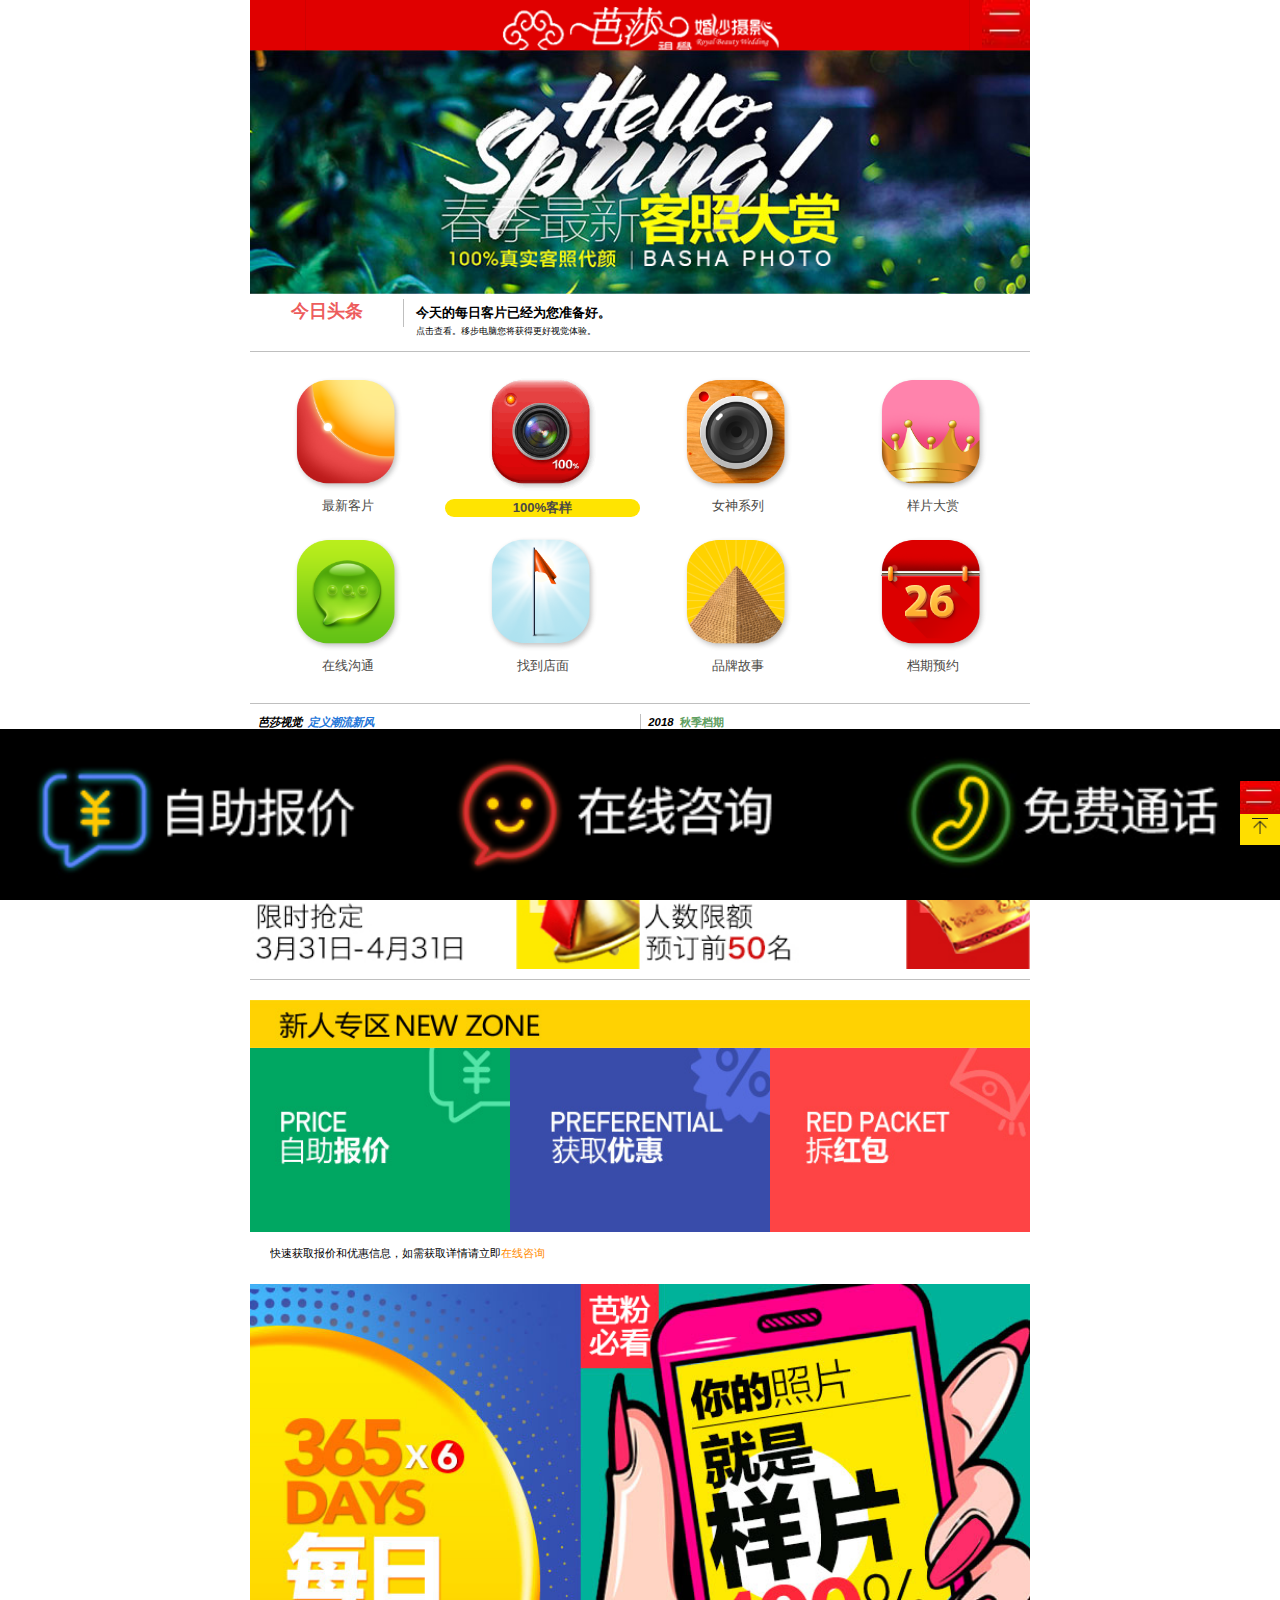
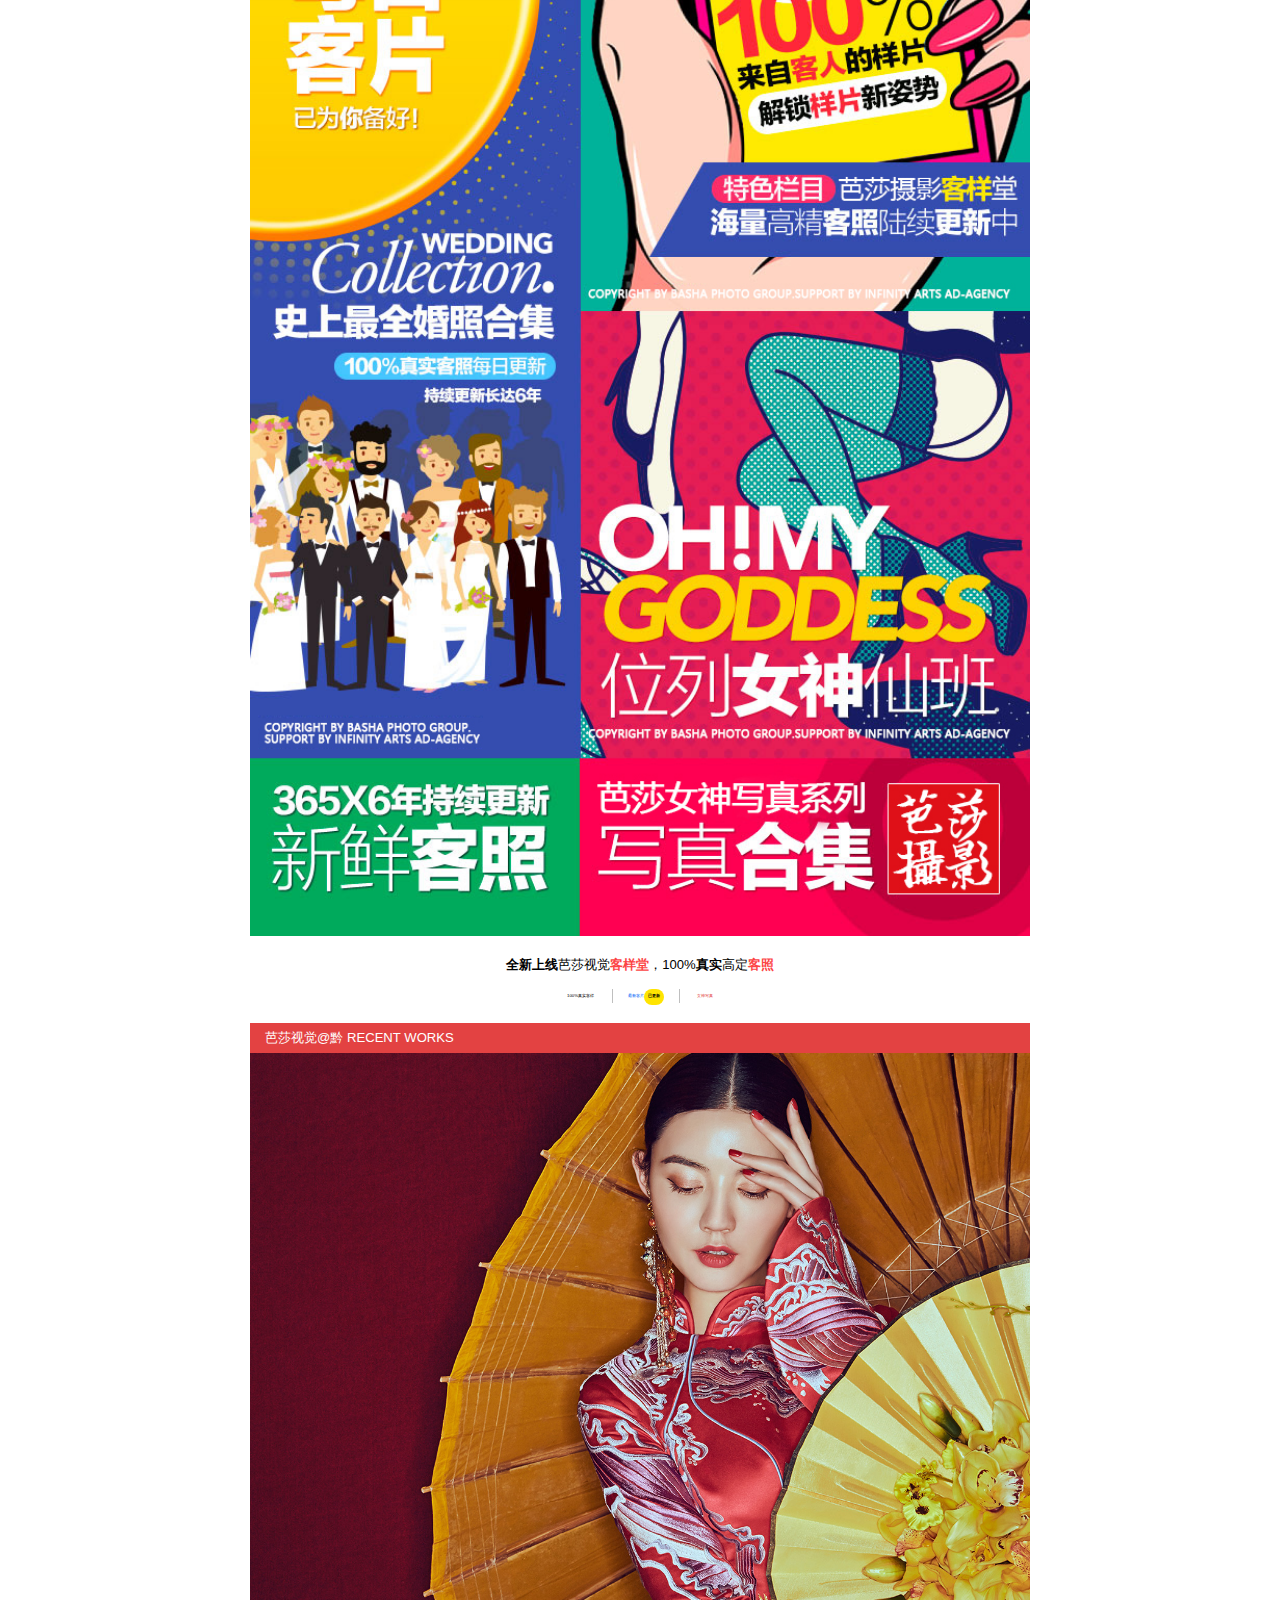
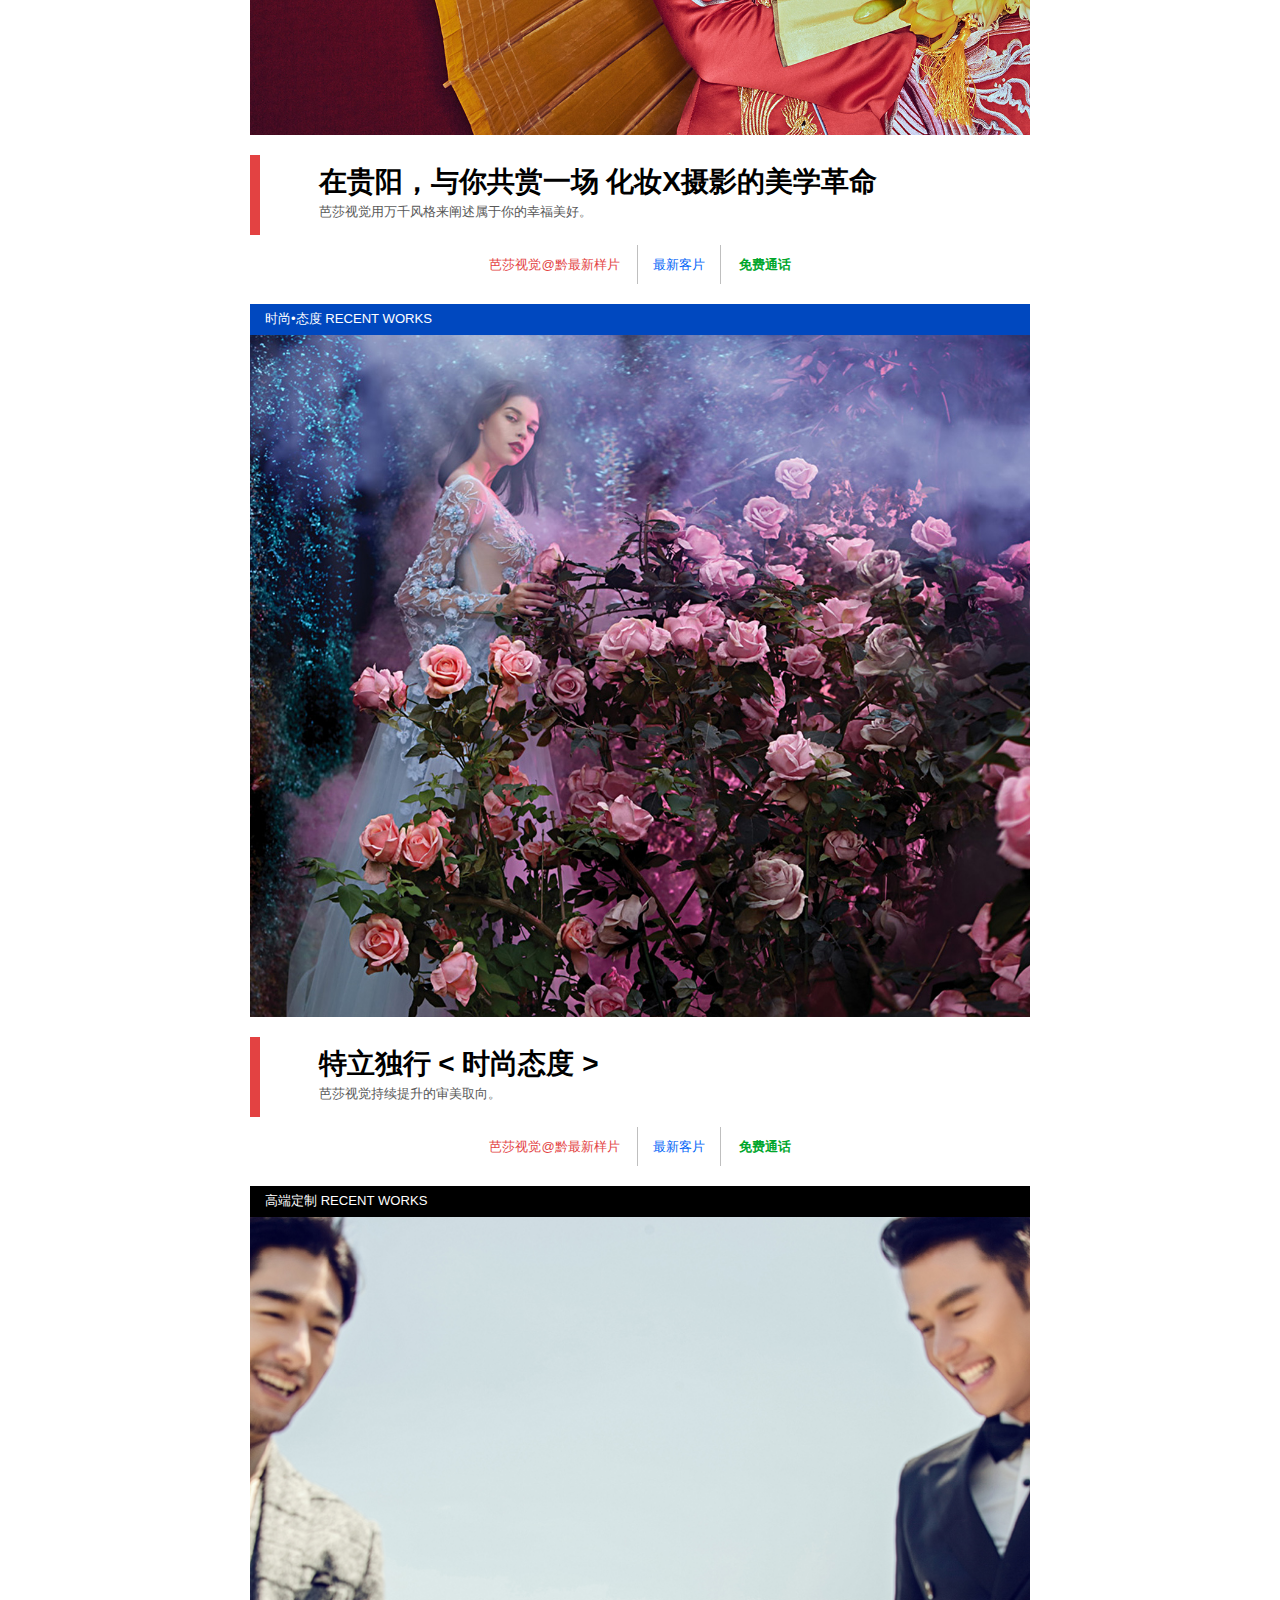
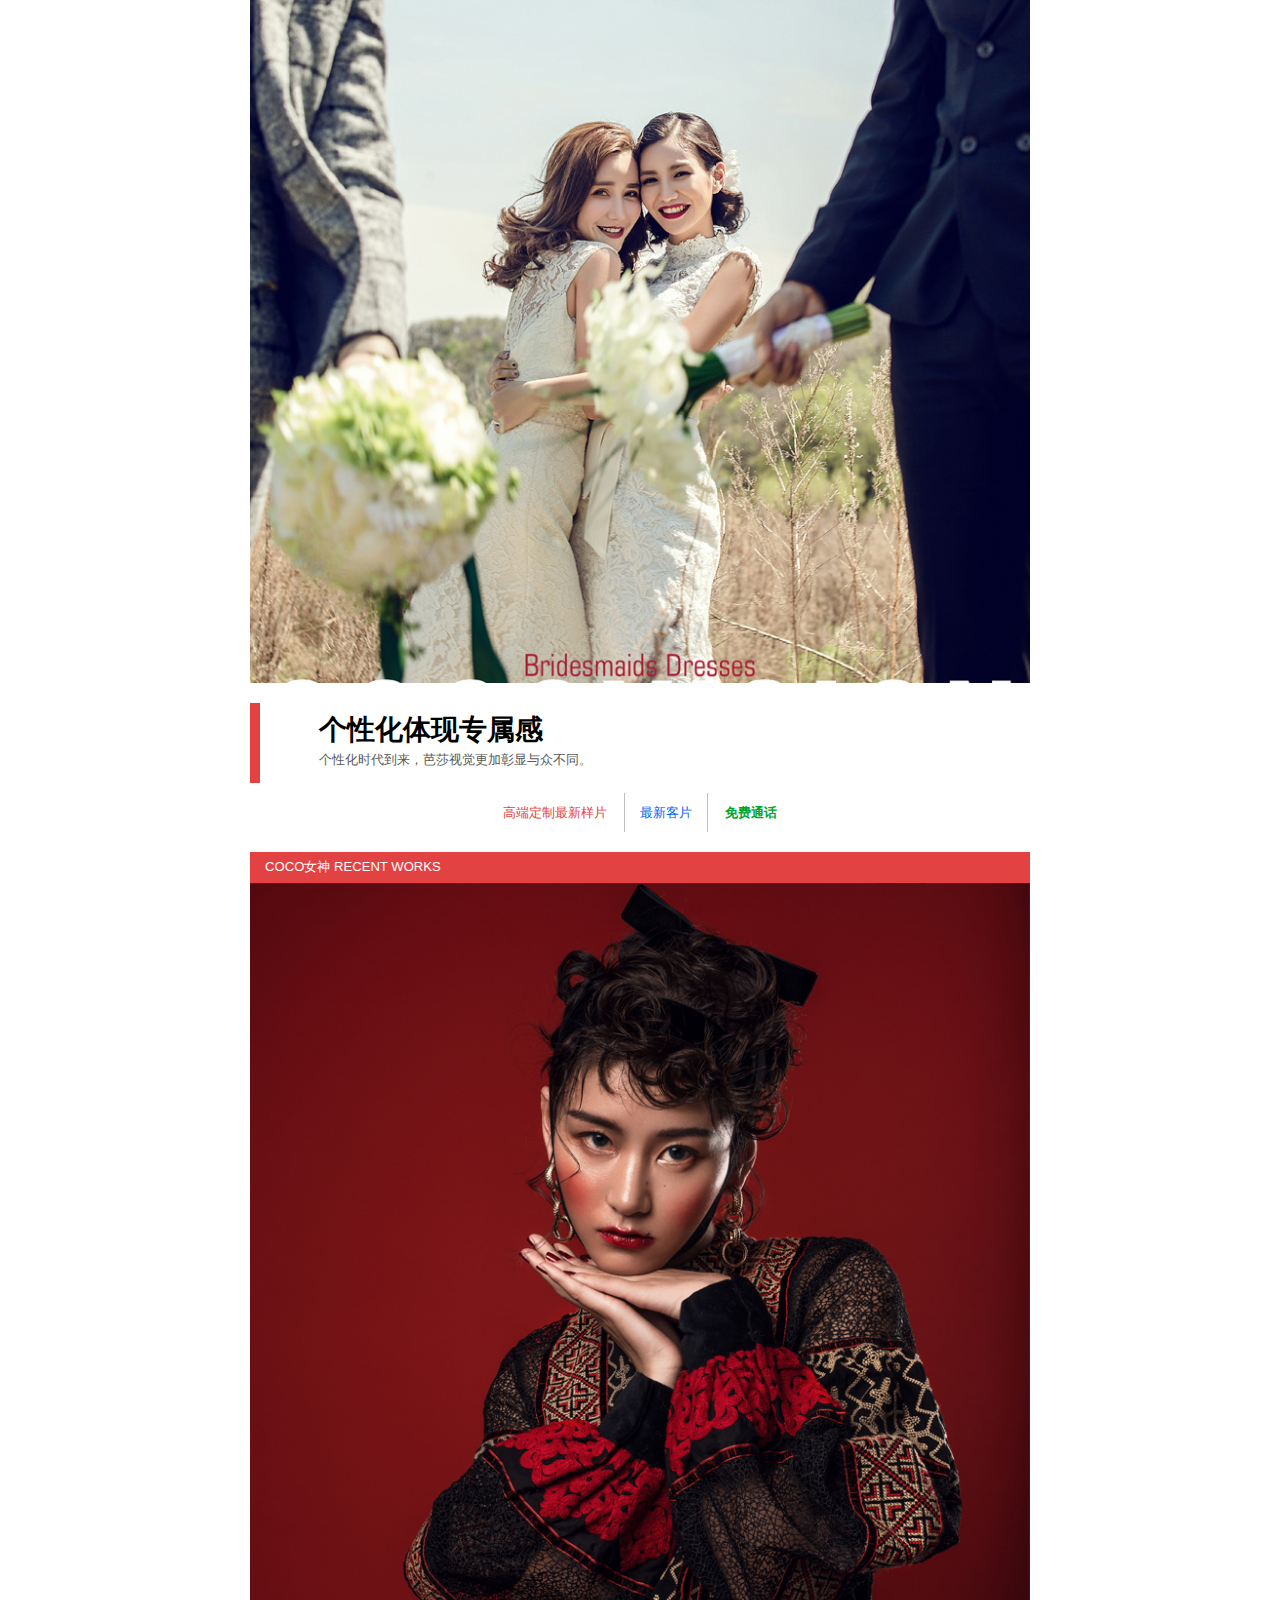
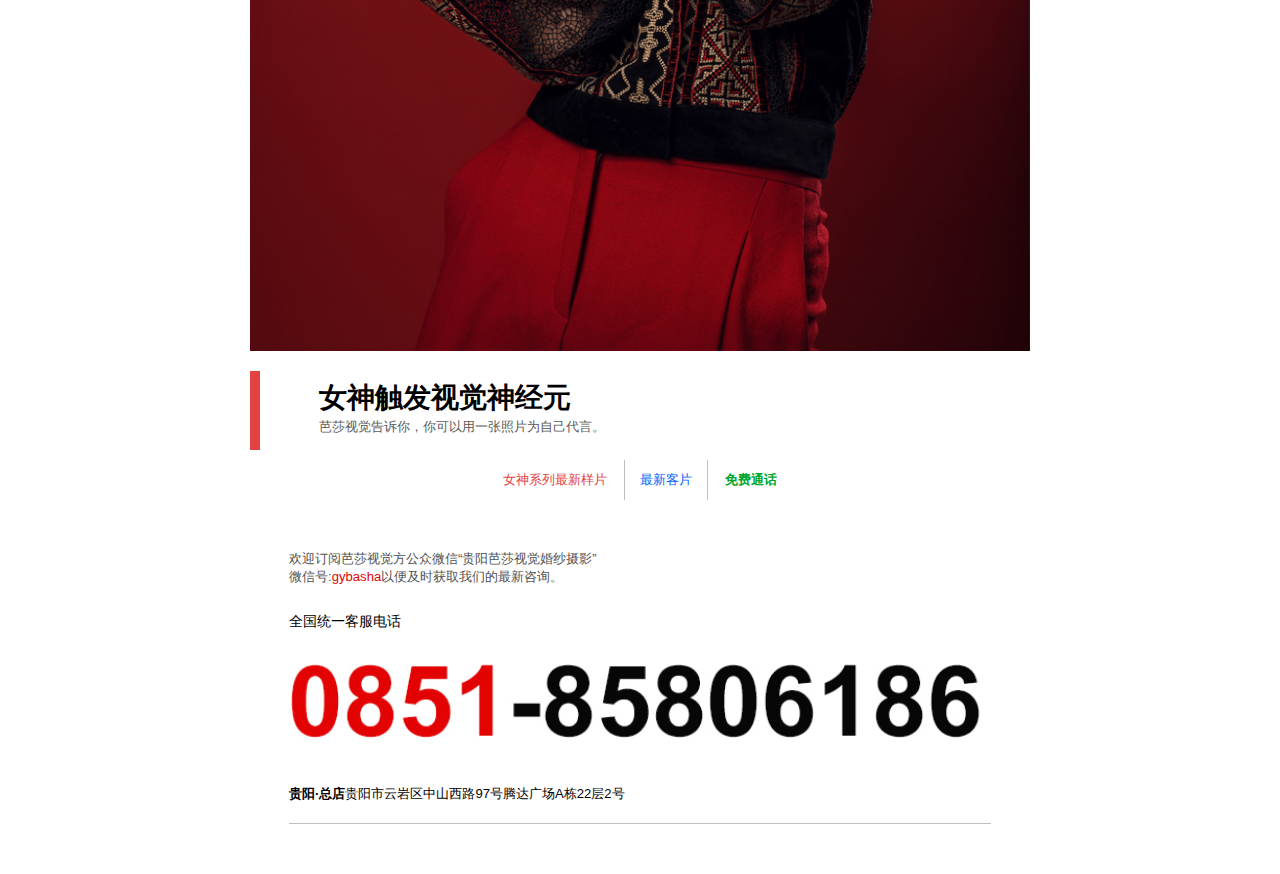
==== index.html @ 06a047e6 "flex one" ====
<!doctype html>
<html lang="en">
<head>
	<meta charset="UTF-8" />
	<title>贵阳芭莎视觉-贵阳婚纱摄影_贵阳婚纱照_贵阳外景婚纱摄影工作室</title>
	<meta name="viewport" content="width=device-width, initial-scale=1.0, maximum-scale=1.0, user-scalable=no">
	<link rel="stylesheet" href="css/resert.css" />
	<link rel="stylesheet" href="css/index.css" />
	<link rel="stylesheet" href="css/header and footer.css" />
	<script type="text/javascript" src="js/jquery-1.11.1.min.js" ></script>
	<script type="text/javascript" src="js/main.js" ></script>
</head>
<body>
<!--最外层大盒子开始-->
<div class="container">
	<!--header star-->
	<div class="header">
		<span><img src="img/logo.png"></span>
		<i><img src="img/logoline.jpg" style="width: 48px;height: 48px;"></i>
	</div>
	<!--header end-->
	<div class="top_img"><img src="img/top.jpg"></div>
	<!--1.今日头条开始-->
	<div class="today">
		<h3>今日头条</h3>
		<div>
			<h4>今天的每日客片已经为您准备好。</h4>
			<p>点击查看。移步电脑您将获得更好视觉体验。</p>
		</div>
	</div>
	<!--1.今日头条结束-->
	<!--2.图标开始-->
	<div class="icons">
		<ul>
			<li><a href="html/kepian.html"><img src="img/nav_1.png"></a><span>最新客片</span></li>
			<li><a href="html/highend.html"><img src="img/nav_02.png"></a><span><b>100%客样</b></span></li>
			<li><a href="html/yangpian.html"><img src="img/nav_2.png"></a><span>女神系列</span></li>
			<li><a><img src="img/nav_3.png"></a><span>样片大赏</span></li>
			<li><a><img src="img/nav_4.png"></a><span>在线沟通</span></li>
			<li><a><img src="img/nav_5.png"></a><span>找到店面</span></li>
			<li><a><img src="img/nav_6.png"></a><span>品牌故事</span></li>
			<li><a><img src="img/nav_7.png"></a><span>档期预约</span></li>	
		</ul>
	</div>
	<!--2.图标结束-->
	<!--3.芭莎视觉开始-->
	<div class="bs_view">
		<div class="le_bs_view">
			<h3>芭莎视觉 &nbsp;<span> 定义潮流新风</span></h3>
			<p>欢迎进入芭莎视觉美学视界</p>
		</div>
		<div  class="ri_bs_view">
			<h3>2018&nbsp;&nbsp;<b>秋季档期</b></h3>
			<p>网络专享优惠火热预定中</p>
		</div>
	</div>
	<!--3.芭莎视觉结束-->
	<!--4.6999开始-->
	<div class="ba_69">
		<a><img src="img/6999.jpg" /></a>
		<a><img src="img/3999 .jpg" /></a>
	</div>
	<!--4.6999结束-->
	<!--5.新人专区开始-->
	<div class="newpeople">
		<p><img src="img/w_zone_01.jpg"></p>
		<ul>
			<li><a><img src="img/w_zone_02.jpg"></a></li>
			<li><a><img src="img/w_zone_03.jpg"></a></li>
			<li><a><img src="img/w_zone_04.jpg"></a></li>
		</ul>
		<p class="newpeople_text"> 快速获取报价和优惠信息，如需获取详情请立即<a>在线咨询</a></p>
	</div>
	<!--5.新人专区结束-->
	<!--6.芭粉必看开始-->
	<div class="bs_page">
		<img src="img/page_ad_01.jpg"  style="width: 100%;"/>
	</div>
	<div class="bg_page_text1">
		<b>全新上线</b>芭莎视觉<i>客样堂</i>，100%<b>真实</b>高定<i>客照</i>
	</div>
	<div class="bg_page_text2">
		<a>100%真实客样</a>
		<a><em>最新客片</em><b>已更新</b></a>
		<a><span>女神写真</span></a>
	</div>
	<!--6.芭莎粉丝必看结束-->
	<!--7.芭莎大图开始-->
	<!--7.1star-->
	<div class="bs_ad1">
		<p class="bs_title">芭莎视觉@黔  RECENT WORKS</p>
		<a><img src="img/ad1.jpg" style="width: 100%;"></a>
	</div>
	<dl class="bs_ad1_text adv_text">
		<dt>在贵阳，与你共赏一场 化妆X摄影的美学革命</dt>
		<dd>芭莎视觉用万千风格来阐述属于你的幸福美好。</dd>
	</dl>
	<div class="bs_ad1_bottom">
		<a>芭莎视觉@黔最新样片</a>
		<a>最新客片</a>
		<a>免费通话</a>
	</div>
	<!--7.1end-->
	
	<!--7.2star-->
	<div class="bs_ad1">
		<p class="bs_title" style="background: #0048bf;">时尚•态度  RECENT WORKS</p>
		<a><img src="img/ad2.jpg" style="width: 100%;"></a>
	</div>
	<dl class="bs_ad1_text adv_text">
		<dt>特立独行 < 时尚态度 ></dt>
		<dd>芭莎视觉持续提升的审美取向。</dd>
	</dl>
	<div class="bs_ad1_bottom" >
		<a>芭莎视觉@黔最新样片</a>
		<a>最新客片</a>
		<a>免费通话</a>
	</div>
	<!--7.2end-->
	
	<!--7.3star-->
	<div class="bs_ad1">
		<p class="bs_title" style="background: #000;">高端定制  RECENT WORKS</p>
		<a><img src="img/ad3.jpg" style="width: 100%;"></a>
	</div>
	<dl class="bs_ad1_text adv_text">
		<dt>个性化体现专属感</dt>
		<dd>个性化时代到来，芭莎视觉更加彰显与众不同。</dd>
	</dl>
	<div class="bs_ad1_bottom">
		<a>高端定制最新样片</a>
		<a>最新客片</a>
		<a>免费通话</a>
	</div>
	<!--7.3end-->
	<!--7.4star-->
	<div class="bs_ad1">
		<p class="bs_title">COCO女神  RECENT WORKS</p>
		<a><img src="img/ad4.jpg" style="width: 100%;"></a>
	</div>
	<dl class="bs_ad1_text adv_text">
		<dt>女神触发视觉神经元</dt>
		<dd>芭莎视觉告诉你，你可以用一张照片为自己代言。</dd>
	</dl>
	<div class="bs_ad1_bottom">
		<a>女神系列最新样片</a>
		<a>最新客片</a>
		<a>免费通话</a>
	</div>
	<!--7.4end-->
	<!--footer star-->
	<footer class="foot">
		<p class="foot_welcom">欢迎订阅芭莎视觉方公众微信“贵阳芭莎视觉婚纱摄影”<br>微信号:<span>gybasha</span>以便及时获取我们的最新咨询。</p>
		<p>全国统一客服电话</p>
		<p style="width: 100%;"><img src="img/footer_ph_03.jpg" style="width: 100%;"></p>
		<p><a><b>贵阳·总店</b>贵阳市云岩区中山西路97号腾达广场A栋22层2号</a></p>
	</footer>
	<!--footer end-->
	<!--slidemenu-->
	<div class="slidemenu">
		<p><img src="img/logoline.jpg" style="width: 100%;"></p>
		<span><img src="img/bg24.png"></span>
	</div>
	<!--slidemenu end-->
	<!--底部浮动栏开始-->
	<div class="bs_index_bottom">
		<p><a><img src="img/footer_n2.jpg" style="width: 100%;margin: 0 auto;"></a></p>
		<p><a><img src="img/footer_n3.gif" style="width: 100%;margin: 0 auto;"></a></p>
		<p><a><img src="img/footer_n4.jpg" style="width: 100%;margin: 0 auto;"></a></p>
	</div>
	<!--底部浮动栏结束-->
	<!--7.芭莎大图结束-->
</div>
<!--最外层大盒子结束-->
</body>
</html>
---- css/resert.css ----
/* reset */
html, body { 
	font-size:14px; 
	color:#000000;
	}
html, body, h1, h2, h3, h4, h5, h6, div, dl, dt, dd, ul, ol, li, p, blockquote, pre, hr, figure, table, caption, th, td, form, fieldset, legend, input, button, textarea, menu { 
	margin:0; padding:0; 
	}
header, footer, section, article, aside, nav, hgroup, address, figure, figcaption, menu, details { 
	display:block; 
	}
.clear { 
	clear:both; 
	}
table { 
	border-collapse:collapse; border-spacing:0; 
	}
caption, th { 
	text-align:left; font-weight:normal; }
html, body, fieldset, img, iframe, abbr { border:0; }
img { display:block; }
i, cite, em, var, address, dfn { font-style:normal; }
 [hidefocus], summary {
 outline:0;
}
li { list-style:none; }
h1, h2, h3, h4, h5, h6, small { font-size:100%; }
sup, sub { font-size:83%; }
pre, code, kbd, samp { font-family:inherit; }
q:before, q:after { content:none; }
textarea { overflow:auto; resize:none; }
label, summary { cursor:default; }
a, button { cursor:pointer; }
h1, h2, h3, h4, h5, h6, strong, b { font-weight:bold; }
del, ins, u, s, a, a:hover { text-decoration:none; }
body, textarea, input, button, select, keygen, legend { outline:0; }
body { max-width:780px; margin:0 auto; font-size:62.5%; font-family:Tahoma, Arial, Roboto, "Droid Sans", "Helvetica Neue", "Droid Sans Fallback", "Heiti SC", sans-self; color:#000; }
a, a:hover { 
	color:#000;
	cursor: pointer;
	}
img{
	display: block;
}
span,i,b,em{
	display: block;
}
i,b,em{
	font-style: normal;
}
---- css/index.css ----
/*最外层大盒子开始*/
.container{
	width: 100%;
	margin: 0 auto;
	max-width: 780px;
	min-width: 320px;
}
/*.header star*/
.header{
	height: 50px;
	background-color: #e00000;
	overflow: hidden;
	position: relative;
}
.header>span{
	width: 85%;
	text-align: center;
	border-left: 1px solid #d10101;
	border-right: 1px solid #d10101;
	margin-left: 7%;
}
.header>span>img{
	width: 50%;
	margin: 0 auto;
	padding-top: 1%;
}
.header>i{
	position: absolute;
	top: 0;
	right: 0;
}
/*header end*/
.top_img{
	max-width: 780px;
	min-width: 320px;
}
.top_img>img{
	width: 100%;
}
/*1.今日头条开始*/
.today{
	margin-top: 5px;
	height: 52px;
	background:#fff;
	display: flex;
	border-bottom: 1px solid #bfbfbf;
}
.today>h3{
	/*width: 30%;*/
	height:28px ;
	flex: 1;
	font-size: 2em;
	color: #ed5d5d;
	text-align: center;
	border-right: 1px solid #bfbfbf;
}
.today>div{
	flex: 4;
	margin-left: 12px;
}
.today>div>h4{
	font-size: 1.5em;
	line-height: 27px;
}
.today>div>p{
	font-size: 1em;
}
/*1.今日头条结束*/
/*2.图标开始*/
.icons{
	border-bottom: 1px solid #bfbfbf;
	background: #fff;
    padding: 25px 0 10px 0;
    overflow: hidden;
}
.icons>ul{
	/*padding-top: 32px;*/
	display: flex;
	flex-wrap:wrap;
	
}
.icons>ul>li{
	width: 25%;
	padding: 0 0 20px 0;
	margin: 0 auto;
	
}
.icons>ul>li>a>img{
	width: 56%;
	margin: 0 auto;
}
.icons>ul>li>span{
	color: #4b4946;
    font-size: 1.5em;
    text-align: center;
    line-height: 1.1em;
    padding: 8px 0 0 0;
}
.icons>ul>li>span>b{
	background: #ffe401;
    border-radius: 20px;
    padding: 2px 5px;
}
/*2.图标结束*/
/*3.芭莎视觉开始*/
.bs_view{
	height: 40px;
	display: flex;
	padding-top: 10px;
	border-bottom: 1px solid #bfbfbf;
}
.bs_view>div{
	flex: 1;
}
.bs_view div h3{
	width: 96%;
    font-size: 1.3em;
    line-height: 1.5em;
    color: #000000;
    font-style: italic;
    margin: 0 auto;
}
.bs_view div p{
	width: 96%;
    font-size: 1.0em;
    line-height: 1.3em;
    color: #000000;
    margin: 0 auto;
}
.le_bs_view span{
	display: inline-block;
	color: #2376d9;
}
.ri_bs_view b{
	display: inline-block;
	color: #5fa061;
}
.ri_bs_view{
	height: 55%;
	border-left: 1px solid #bfbfbf;
}
@media screen and (max-width: 760px)
	.bs_view div h3{
	    font-size: 1.8em;
	}
/*3.芭莎视觉结束*/
/*4.6999开始*/
.ba_69{
	display: flex;
	margin-top:10px;
	padding-bottom: 10px;
	border-bottom: 1px solid #bfbfbf;
}
.ba_69 a{
	width: 50%;
	flex: 1;
}
.ba_69 a img{
	width: 100%;
}
/*4.6999结束*/
/*5.新人专区开始*/
.newpeople{
	margin-top: 20px;
	width: 100%;
}
.newpeople>p>img{
	width: 100%;
}
.newpeople>ul{
	display: flex;
}
.newpeople>ul>li{
	width: 33.3%;
	flex: 1;
}
.newpeople>ul>li>a>img{
	width: 100%;
}
.newpeople_text{
	width: 95%;
    overflow: hidden;
    font-size: 1.3em;
    line-height: 2.0;
    margin: 10px auto;
}
.newpeople_text>a{
	color: #ff8a00;
}
/*5.新人专区结束*/
/*6.芭粉必看开始*/
.bs_page{
	width: 100%;
	margin:20px auto;
}
.bg_page_text1{
	width: 96%;
    margin: 15px auto;
    font-size: 1.5em;
    text-align: center;
}
.bg_page_text2{
	width: 95%;
    margin: 10px auto;
    text-align: center;
}
.bg_page_text1 b{
	display: inline-block;
}
.bg_page_text1 i{
	display: inline-block;
	color: #fc4445;
    font-weight: bold;
}
.bg_page_text2 a{
	display: inline-block;
    padding: 0 15px;
    font-size: 0.5em;
    height: 3.0em;
    line-height: 3.0em;
}
.bg_page_text2 a em{
	display: inline-block;
	color: #0063f7;
}
.bg_page_text2 a b{
	display: inline-block;
	color: #000;
    background: #ffe401;
    font-size: 0.8em;
    padding: 1px 4px;
    border-radius: 12px;
}
.bg_page_text2 a span{
	display: inline-block;
	color: #e34242;
}
.bg_page_text2 a:nth-child(2){
	border-left:1px solid #bfbfbf;
	border-right:1px solid #bfbfbf;
}
@media screen and (max-width: 760px)
.bg_page_text2 a {
    font-size: 1.8em;
}
/*6.芭莎粉丝必看结束*/
/*7.芭莎大图开始*/
.bs_ad1{
	width: 100%;
	margin:20px auto;
}
.bs_ad1>p{
	background: #e34242;
}
.bs_title{
	font-size: 1.5em;
    line-height: 2.3;
    color: #FFFFFF;
    text-indent: 15px;
}
.bs_ad1_text{
	border-left: 10px solid #e34242;
	width: 100%;
	padding:10px 0;
}
.bs_ad1_text>dt{
	width: 85%;
    font-size: 3.2em;
    line-height: 1.2em;
    font-weight: bold;
    color: #000000;
    margin: 0 auto;
}
.bs_ad1_text>dd{
	width: 85%;
    font-size: 1.5em;
    line-height: 2.0em;
    color: #595959;
    margin: 0 auto;
}
.bs_ad1_bottom{
	width: 95%;
	text-align: center;
	margin: 10px auto;
}
.bs_ad1_bottom>a{
	display: inline-block;
    padding: 0 15px;
    font-size: 1.5em;
    height: 3.0em;
    line-height: 3.0em;
}
.bs_ad1_bottom>a:nth-child(1){
	color: #e34242;
}
.bs_ad1_bottom>a:nth-child(2){
	border-left: 1px solid #bfbfbf;
	border-right: 1px solid #bfbfbf;
	color: #0063f7;
}
.bs_ad1_bottom>a:nth-child(3){
	color: #00a62b;
    font-weight: bold;
}
/*7.芭莎大图结束*/


/*footer star*/
.foot{
	width: 90%;
	margin: 0 auto;
	/*background: palegreen;*/
	margin:50px auto;
	border-bottom: 1px solid #BFBFBF;
}
.foot_welcom{
	color: #525252;
    font-size: 1.5em;
}
.foot_welcom span{
	display: inline-block;
	color: #df0606;
}
.foot p:nth-child(2){
	width: 100%;
    font-size: 1.6em;
    line-height: 30px;
	padding: 20px 0 20px 0;
}
.foot p:nth-child(4){
	font-size: 1.5em;
}
.foot p:nth-child(4) b{
	display: inline-block;
	font-weight: bold;
	margin:40px 0 20px 0;
}
/*footer end*/
/*slidemenu*/	
.slidemenu{
	width: 40px;
    position: fixed;
    right: 0;
    bottom: 55px;
    z-index: 2000;
    overflow: hidden;
}
.slidemenu>p{
	width: 40px;
    height: 27px;
}
.slidemenu>span{
	display: block;
	width: 40px;
    height: 27px;
    background: #ffde00;
    padding: 10px 0 0 0;
}
.slidemenu>span>img{
	height: 16px;
    margin: 0 auto;
}
/*@media screen and (min-width: 980px)
	.slidemenu{
	   display: none;
	}*/
@media screen and (max-width: 980px)
	.slidemenu{
	    bottom: 100px;
	    /*display: block;*/
	}
/*slidemenu end*/



/*底部浮动栏开始*/
.bs_index_bottom{
	width: 100%;
    background: #000000;
    position: fixed;
    left: 0;
    bottom: 0;
    z-index: 1000;
    display: flex;
}
.bs_index_bottom p{
	flex: 1;
	width: 33.3%;
}
/*@media screen and (min-width: 980px)
	.bs_index_bottom{
	    display: none;
	}
@media screen and (max-width: 980px)
	.bs_index_bottom{
	    display: block;
	}*/
/*底部浮动栏结束*/



























































/*最外层大盒子结束*/
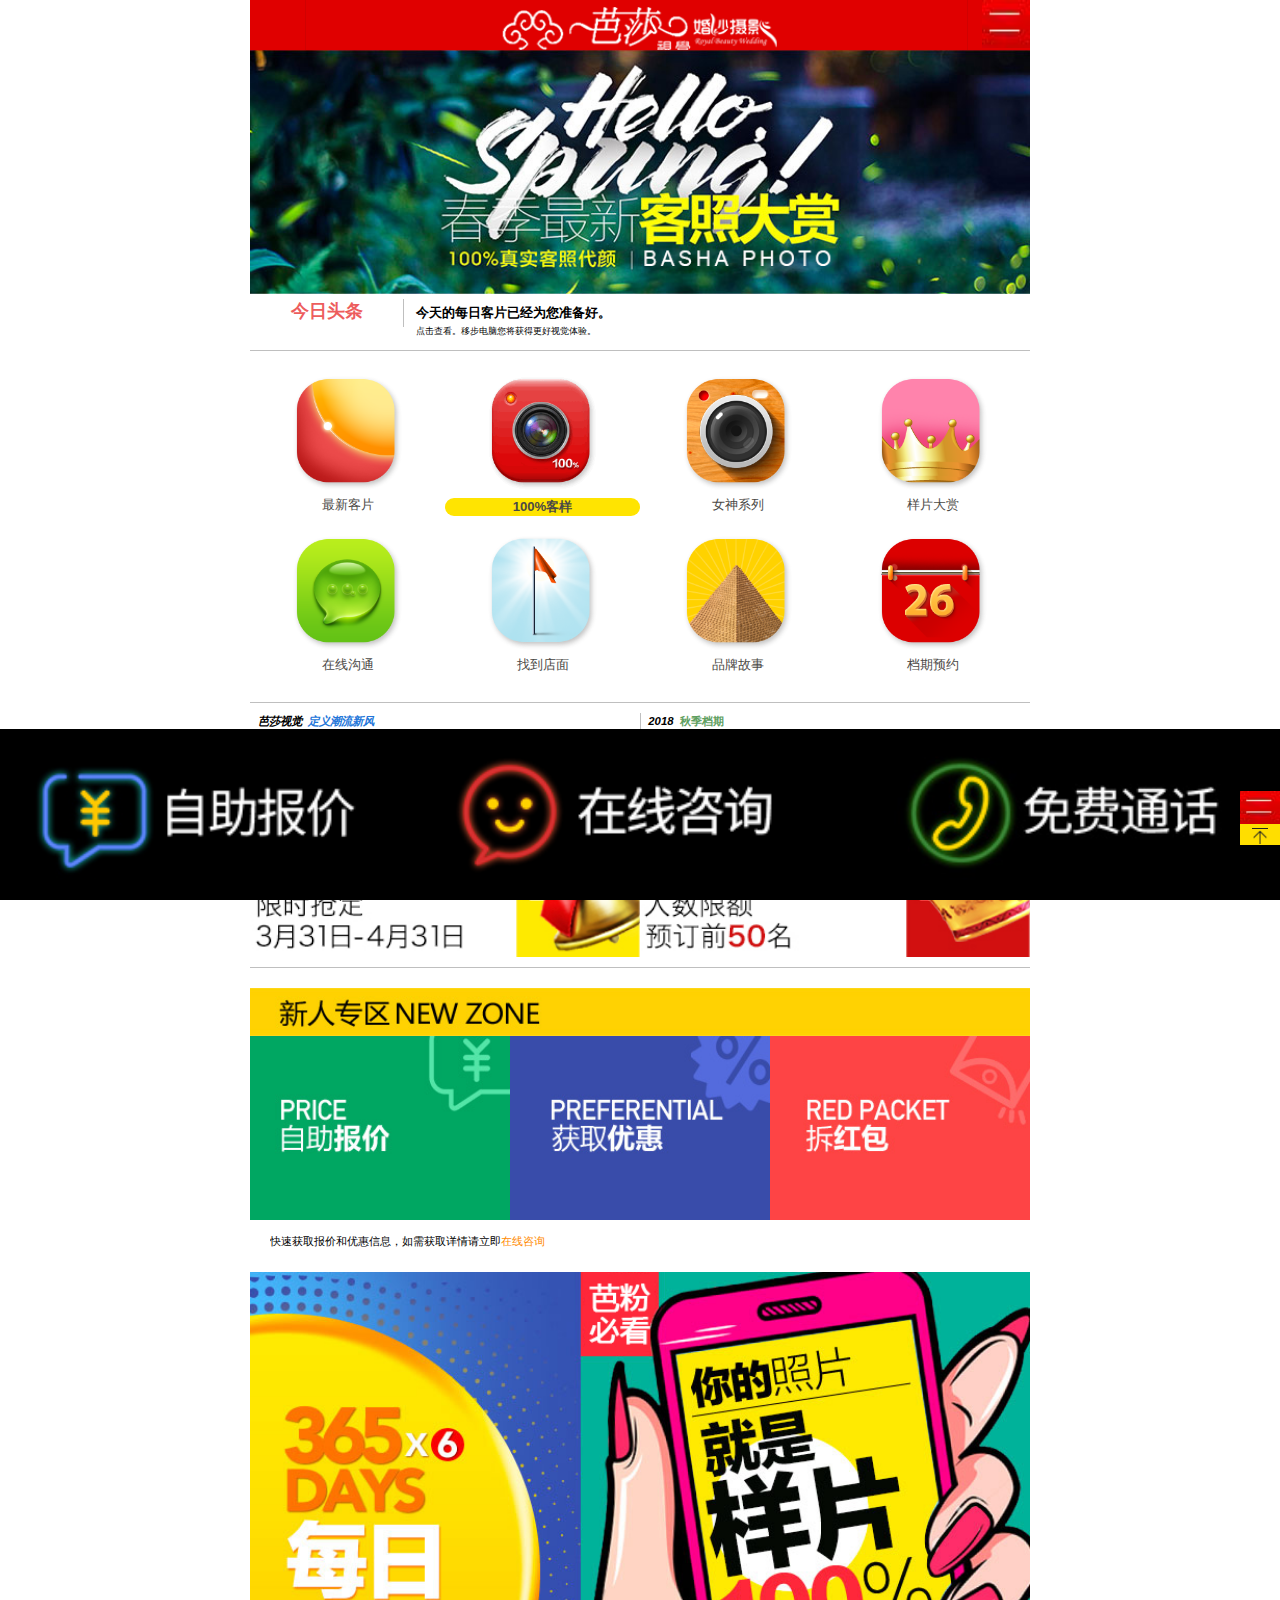
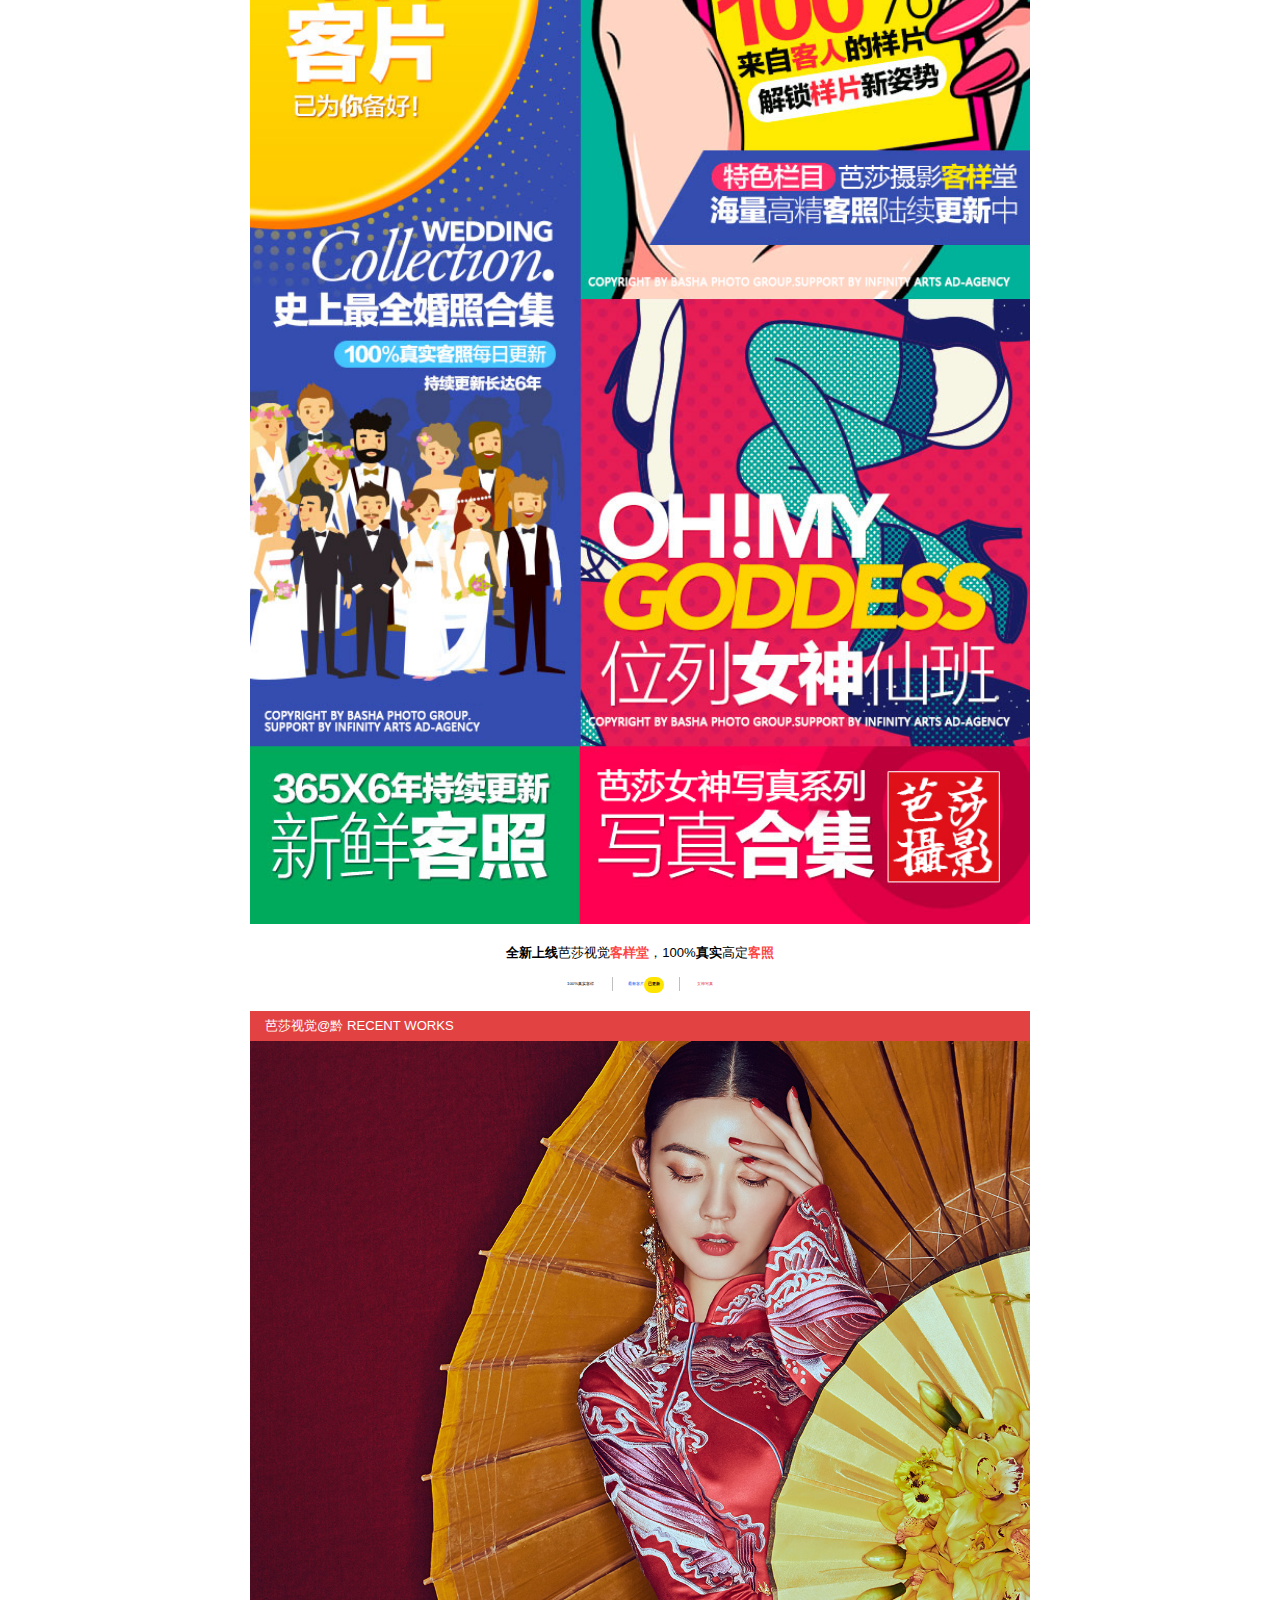
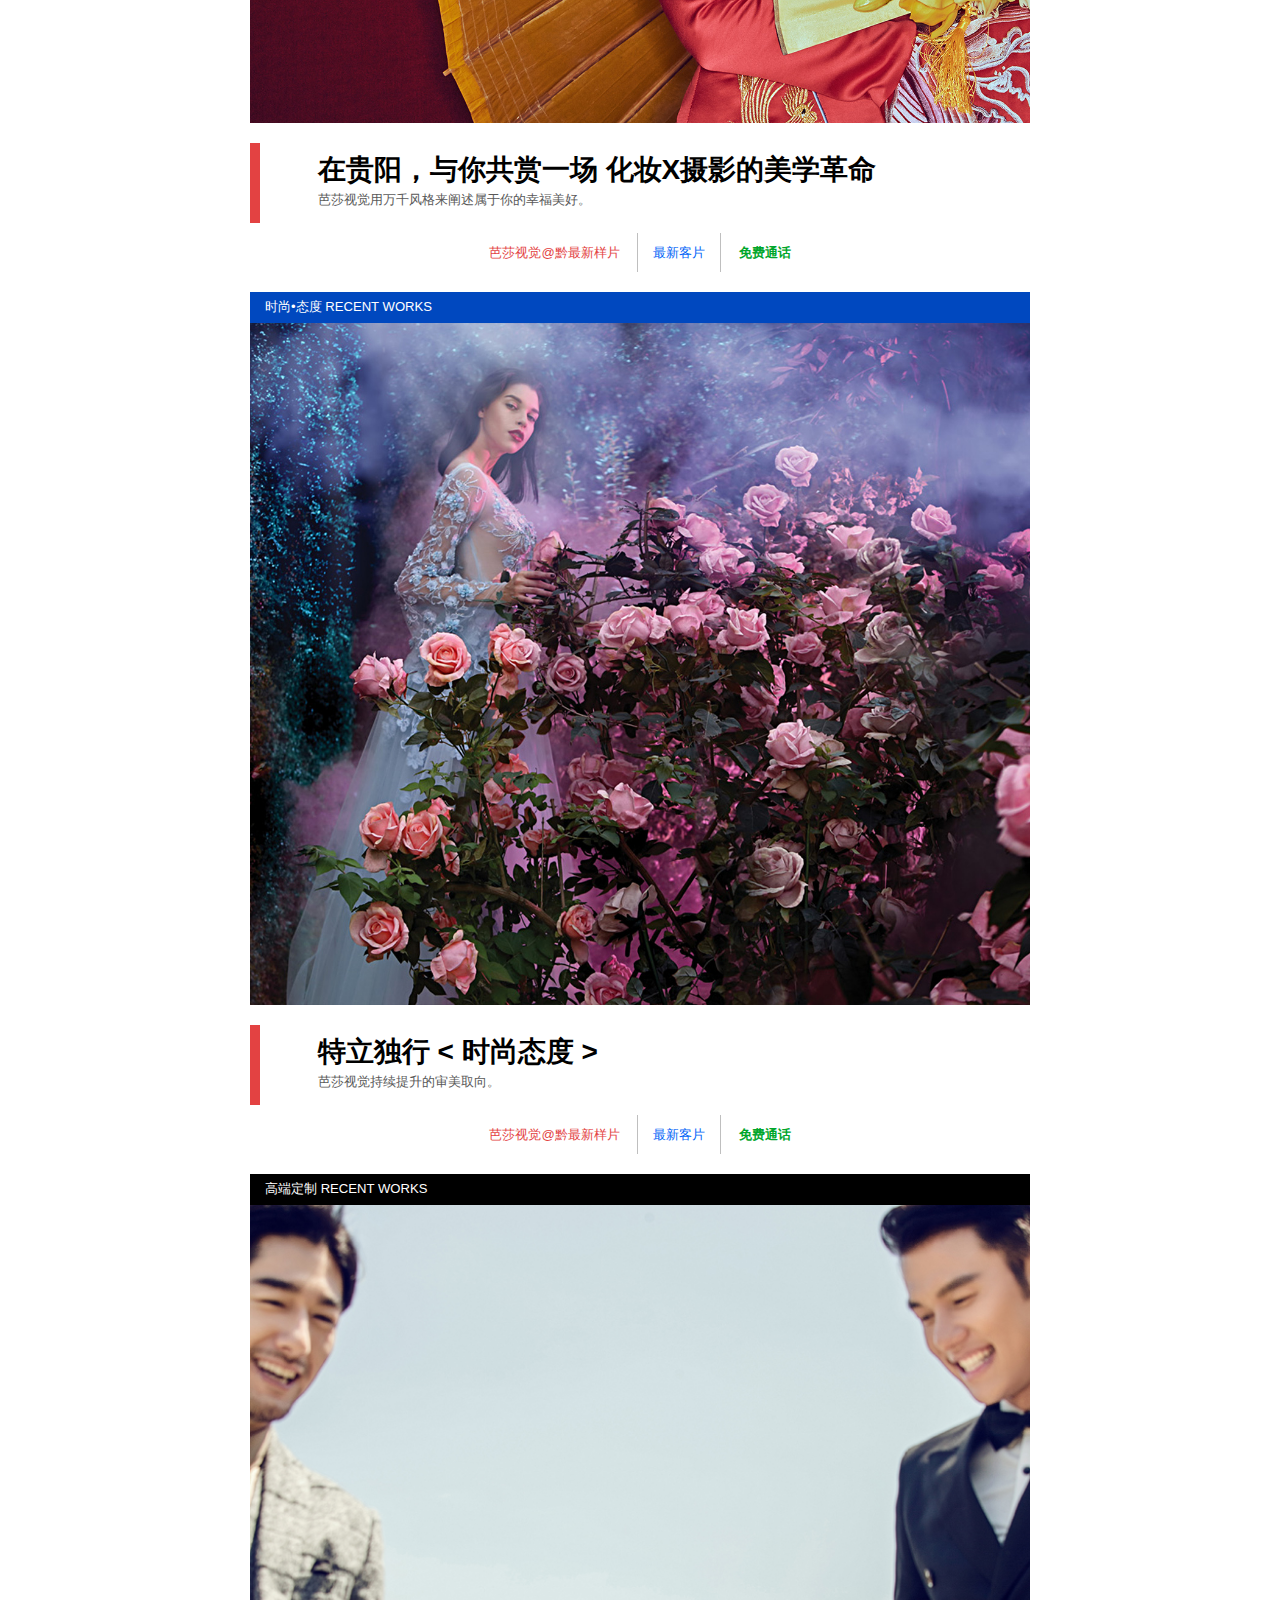
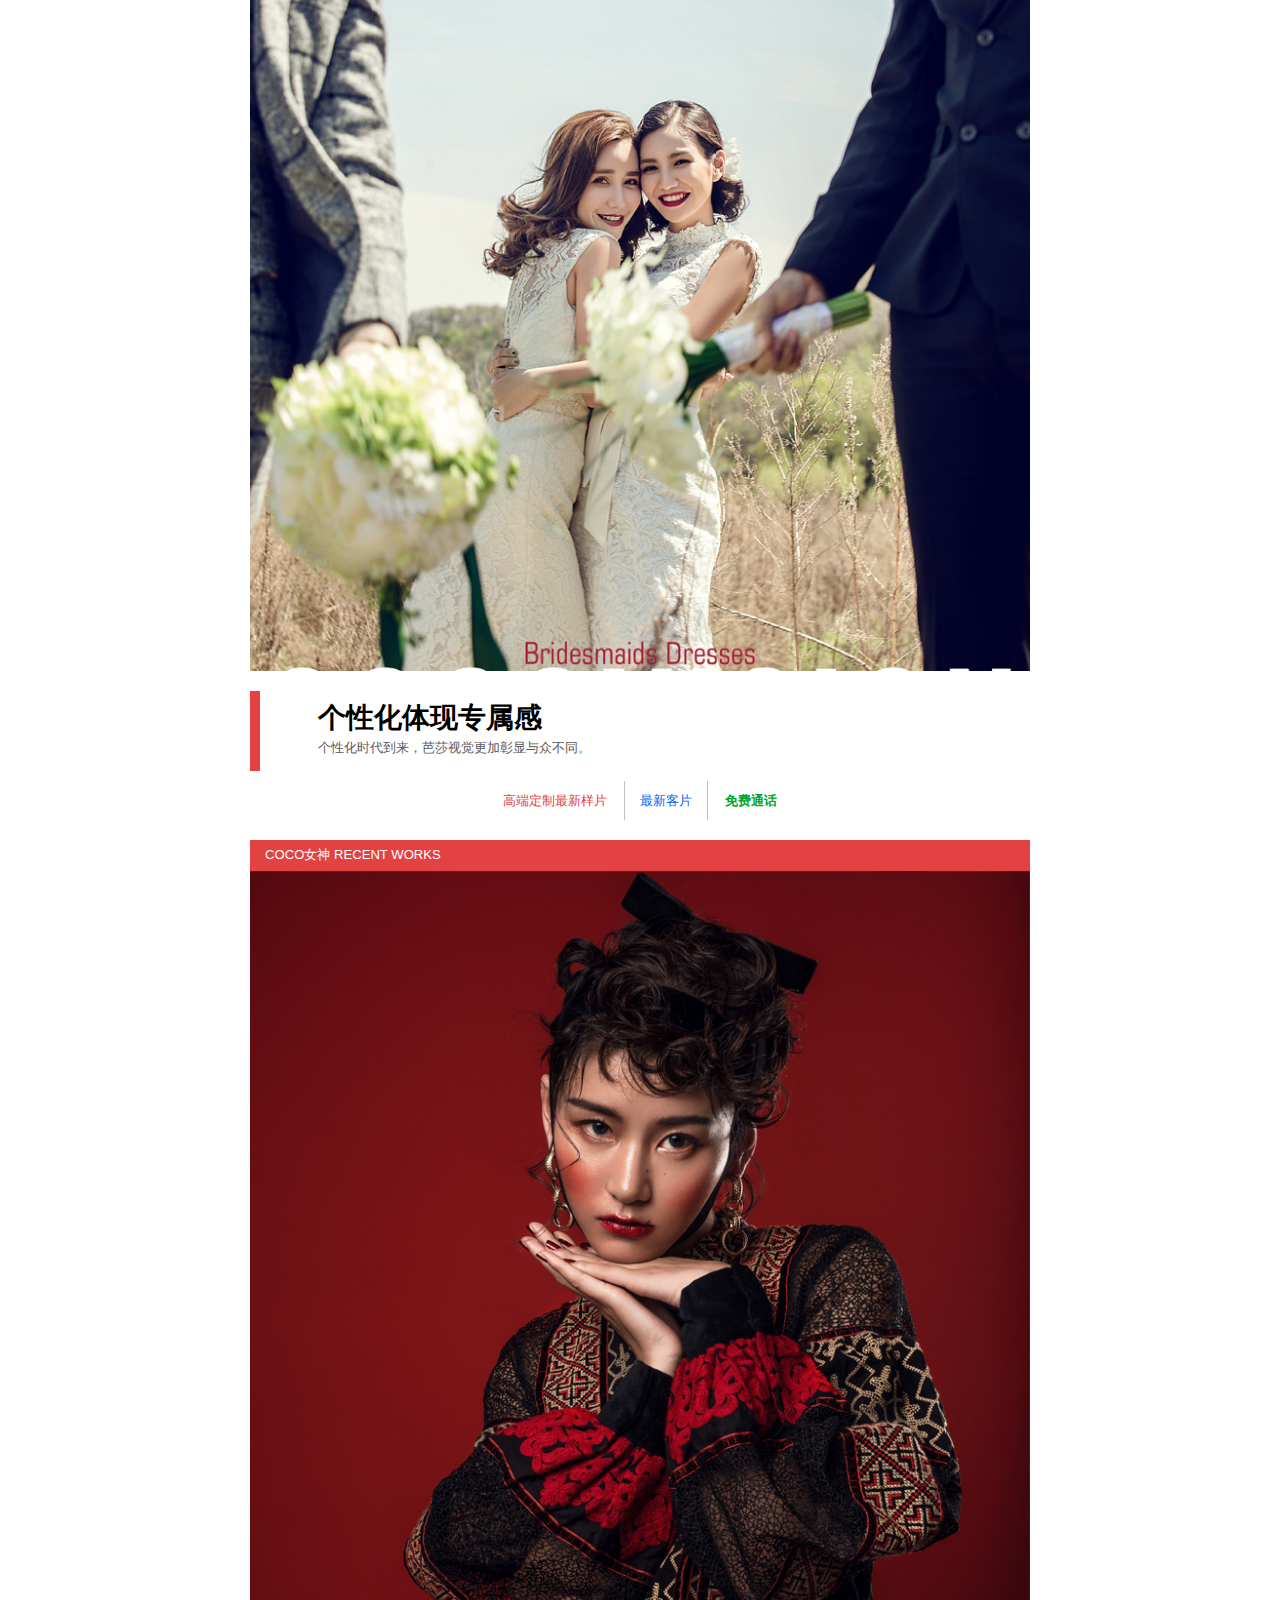
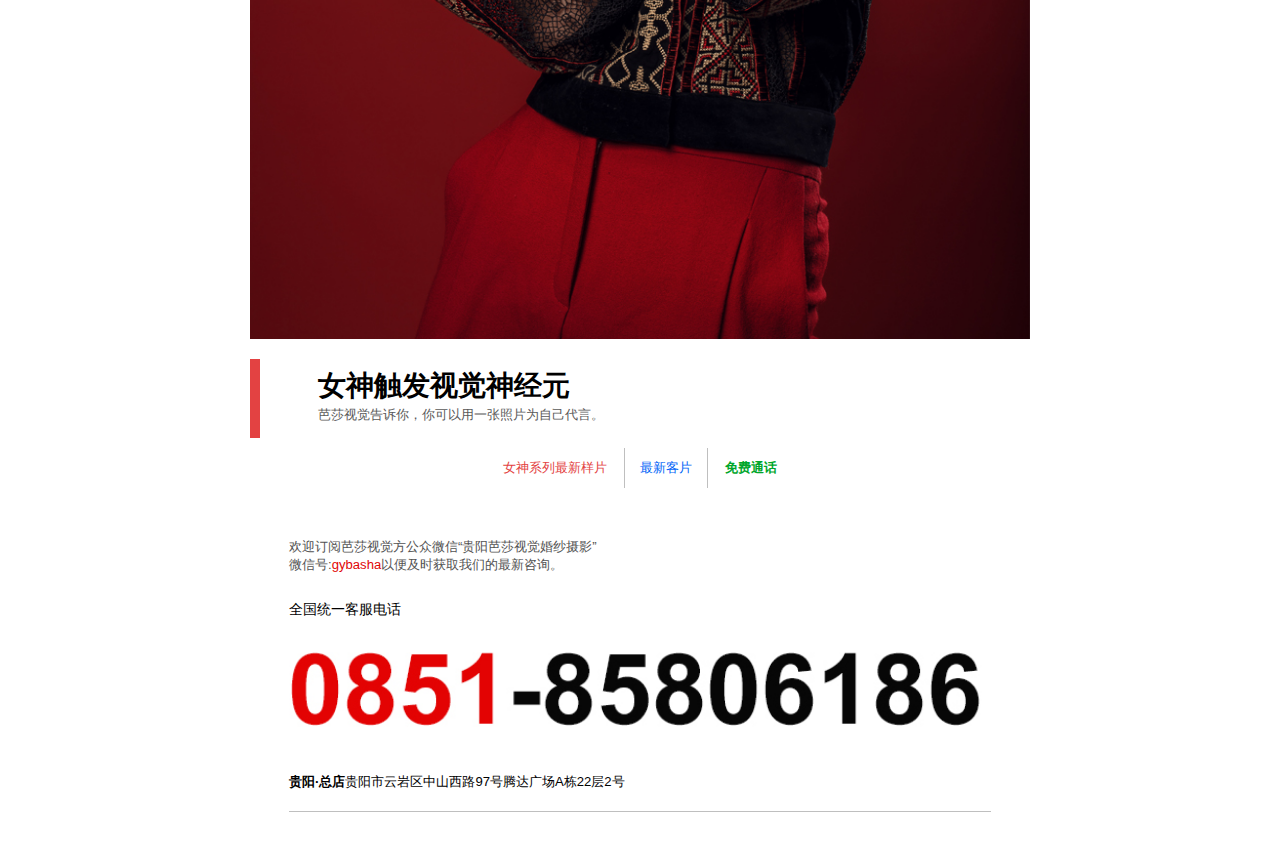
==== commit 7ece01a4: "only over" ====
--- a/index.html
+++ b/index.html
@@ -35,10 +35,10 @@
 			<li><a href="html/kepian.html"><img src="img/nav_1.png"></a><span>最新客片</span></li>
 			<li><a href="html/highend.html"><img src="img/nav_02.png"></a><span><b>100%客样</b></span></li>
 			<li><a href="html/yangpian.html"><img src="img/nav_2.png"></a><span>女神系列</span></li>
-			<li><a><img src="img/nav_3.png"></a><span>样片大赏</span></li>
-			<li><a><img src="img/nav_4.png"></a><span>在线沟通</span></li>
-			<li><a><img src="img/nav_5.png"></a><span>找到店面</span></li>
-			<li><a><img src="img/nav_6.png"></a><span>品牌故事</span></li>
+			<li><a href="html/self.html"><img src="img/nav_3.png"></a><span>样片大赏</span></li>
+			<li><a href="html/gzyang.html"><img src="img/nav_4.png"></a><span>在线沟通</span></li>
+			<li><a href="html/gzpeople.html"><img src="img/nav_5.png"></a><span>找到店面</span></li>
+			<li><a href="html/onlyone.html"><img src="img/nav_6.png"></a><span>品牌故事</span></li>
 			<li><a><img src="img/nav_7.png"></a><span>档期预约</span></li>	
 		</ul>
 	</div>
--- a/css/resert.css
+++ b/css/resert.css
@@ -1,4 +1,7 @@
 /* reset */
+*{
+	box-sizing: border-box;
+}
 html, body { 
 	font-size:14px; 
 	color:#000000;
--- a/css/index.css
+++ b/css/index.css
@@ -371,8 +371,6 @@
 	}
 /*slidemenu end*/
 
-
-
 /*底部浮动栏开始*/
 .bs_index_bottom{
 	width: 100%;
